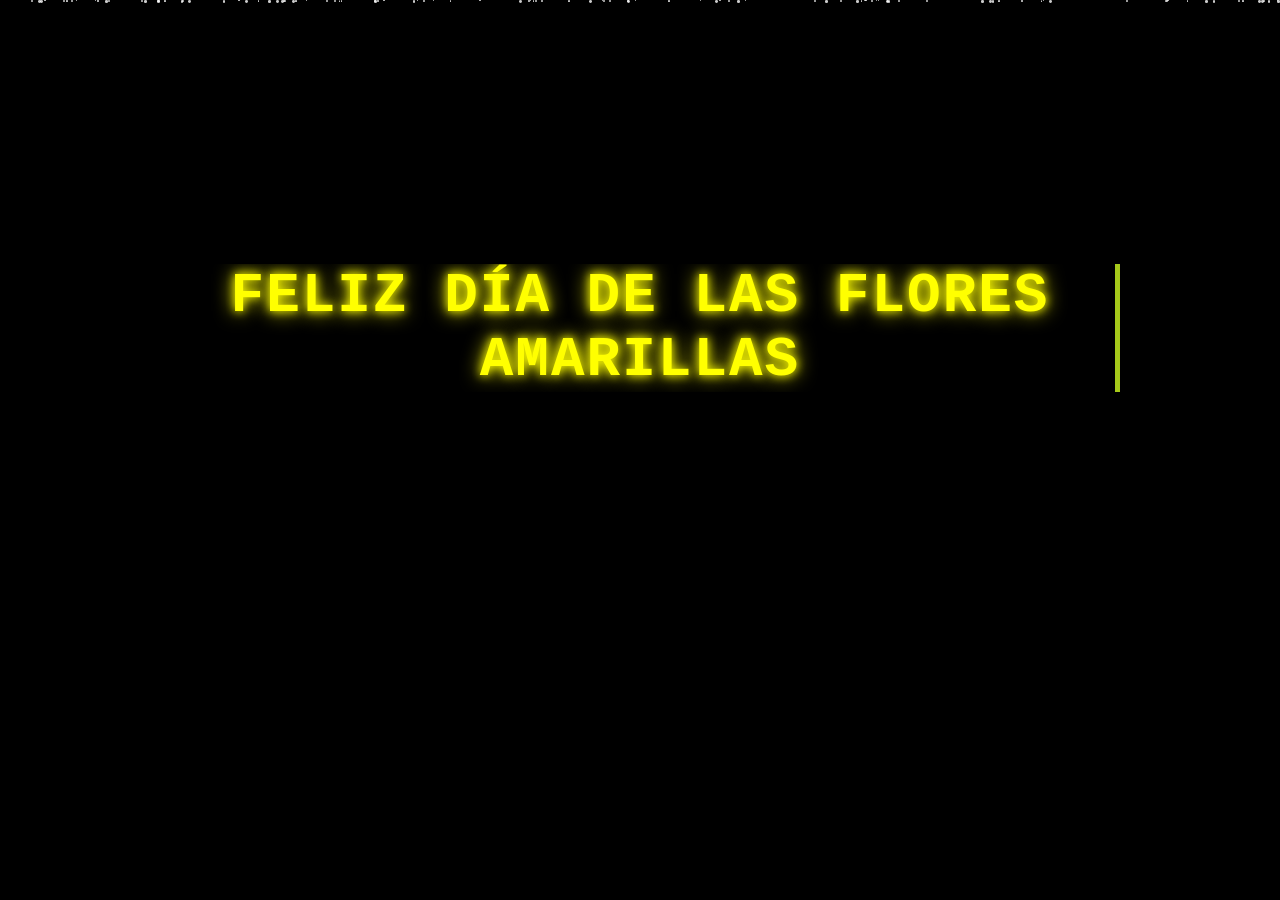
==== index.html @ b44a22c6 "Flores amarillas" ====
<!DOCTYPE html>
<html lang="es">
<head>
    <meta charset="UTF-8">
    <meta http-equiv="X-UA-Compatible" content="IE=edge">
    <meta name="viewport" content="width=device-width, initial-scale=1.0">
    <link rel="icon" href="img/flowers.png" type="image/x-icon">
    <title>Mensaje Especial</title>
    <style>
        * {
            margin: 0;
            padding: 0;
            box-sizing: border-box;
            font-family: 'Courier New', monospace;
        }
        
        body {
            background: #000;
            color: #fff;
            min-height: 100vh;
            overflow: hidden;
            display: flex;
            flex-direction: column;
            justify-content: center;
            align-items: center;
            position: relative;
        }
        
        /* Efecto de espacio con puntos blancos */
        .space {
            position: fixed;
            top: 0;
            left: 0;
            width: 100%;
            height: 100%;
            z-index: -1;
            overflow: hidden;
        }
        
        .particle {
            position: absolute;
            background-color: #fff;
            border-radius: 50%;
            animation: fall linear infinite;
            opacity: 0.8;
        }
        
        @keyframes fall {
            0% {
                transform: translateY(-10px);
                opacity: 0;
            }
            10% {
                opacity: 1;
            }
            90% {
                opacity: 0.8;
            }
            100% {
                transform: translateY(100vh);
                opacity: 0;
            }
        }
        
        .container {
            text-align: center;
            padding: 20px;
            max-width: 1000px;
            z-index: 10;
        }
        
        .title {
            font-size: 3.5rem;
            margin-bottom: 30px;
            color: yellow;
            text-shadow: 0 0 10px yellow, 0 0 20px yellow;
            opacity: 0;
            transform: translateY(50px);
            transition: opacity 2s, transform 2s;
            font-weight: 900;
            letter-spacing: 2px;
            text-transform: uppercase;
        }
        
        .title.visible {
            opacity: 1;
            transform: translateY(0);
        }
        
        .message {
            font-size: 2rem;
            margin: 30px 0;
            color: #fff;
            text-shadow: 0 0 10px #fff, 0 0 20px #fff;
            opacity: 0;
            transform: translateY(50px);
            transition: opacity 2s, transform 2s;
            font-weight: 700;
            letter-spacing: 1px;
            text-transform: uppercase;
        }
        
        .message.visible {
            opacity: 1;
            transform: translateY(0);
        }
        
        .message.red {
            color: yellow;
            text-shadow: 0 0 10px yellow, 0 0 20px yellow;
        }
        
        .button {
            margin-top: 50px;
            opacity: 0;
            transition: opacity 2s;
        }
        
        .button.visible {
            opacity: 1;
        }
        
        .btn {
            background: transparent;
            border: 2px solid #9900ff;
            padding: 15px 40px;
            font-size: 1.5rem;
            color: #9500ff;
            border-radius: 5px;
            cursor: pointer;
            box-shadow: 0 0 15px rgba(255, 0, 0, 0.7);
            transition: all 0.3s;
            text-decoration: none;
            display: inline-block;
            font-weight: 700;
            text-transform: uppercase;
            letter-spacing: 2px;
        }
        
        .btn:hover {
            background: rgba(255, 0, 0, 0.2);
            box-shadow: 0 0 25px rgba(255, 0, 0, 0.9);
            transform: scale(1.05);
        }
        
        .hacker-effect {
            position: relative;
            overflow: hidden;
        }
        
        .hacker-effect::after {
            content: "";
            position: absolute;
            top: 0;
            right: 0;
            width: 5px;
            height: 100%;
            background-color: #a6c91a;
            animation: blink 0.8s infinite;
        }
        
        @keyframes blink {
            0%, 100% { opacity: 0; }
            50% { opacity: 1; }
        }
        
        @media (max-width: 768px) {
            .title {
                font-size: 2.5rem;
            }
            
            .message {
                font-size: 1.5rem;
            }
            
            .btn {
                padding: 12px 30px;
                font-size: 1.2rem;
            }
        }
    </style>
</head>
<body>
    <div class="space" id="space"></div>
    
    <div class="container">
        <h1 class="title hacker-effect" id="title">FELIZ DÍA DE LAS FLORES AMARILLAS</h1>
        <p class="message red" id="message1">CAMI...</p>
        <p class="message" id="message2">TENGO UN REGALO ESPECIAL PARA TI</p>
        
        <div class="button" id="button">
            <button class="btn" onclick="location.href='index1.html'">
                VER TU REGALO
            </button>
        </div>
    </div>

    <script>
        // Crear efecto de espacio con partículas
        function createSpace() {
            const space = document.getElementById('space');
            
            // Crear partículas
            for (let i = 0; i < 100; i++) {
                createParticle(space);
            }
            
            // Continuar creando partículas
            setInterval(() => {
                createParticle(space);
            }, 200);
        }
        
        function createParticle(container) {
            const particle = document.createElement('div');
            particle.classList.add('particle');
            
            // Tamaño aleatorio entre 1 y 3px
            const size = Math.random() * 2 + 1;
            particle.style.width = size + 'px';
            particle.style.height = size + 'px';
            
            // Posición aleatoria en X
            particle.style.left = Math.random() * 100 + '%';
            
            // Duración aleatoria entre 5 y 15 segundos
            const duration = Math.random() * 10 + 5;
            particle.style.animationDuration = duration + 's';
            
            // Retraso aleatorio
            particle.style.animationDelay = Math.random() * 5 + 's';
            
            container.appendChild(particle);
            
            // Eliminar la partícula después de que termine la animación
            setTimeout(() => {
                if (particle.parentNode) {
                    particle.remove();
                }
            }, duration * 1000 + 1000);
        }
        
        // Mostrar elementos secuencialmente
        function showElements() {
            const title = document.getElementById('title');
            const message1 = document.getElementById('message1');
            const message2 = document.getElementById('message2');
            const button = document.getElementById('button');
            
            setTimeout(() => {
                title.classList.add('visible');
            }, 1000);
            
            setTimeout(() => {
                message1.classList.add('visible');
            }, 3000);
            
            setTimeout(() => {
                message2.classList.add('visible');
            }, 6000);
            
            setTimeout(() => {
                button.classList.add('visible');
            }, 9000);
        }
        
        // Inicializar
        window.onload = function() {
            createSpace();
            showElements();
        };
    </script>
</body>
</html>
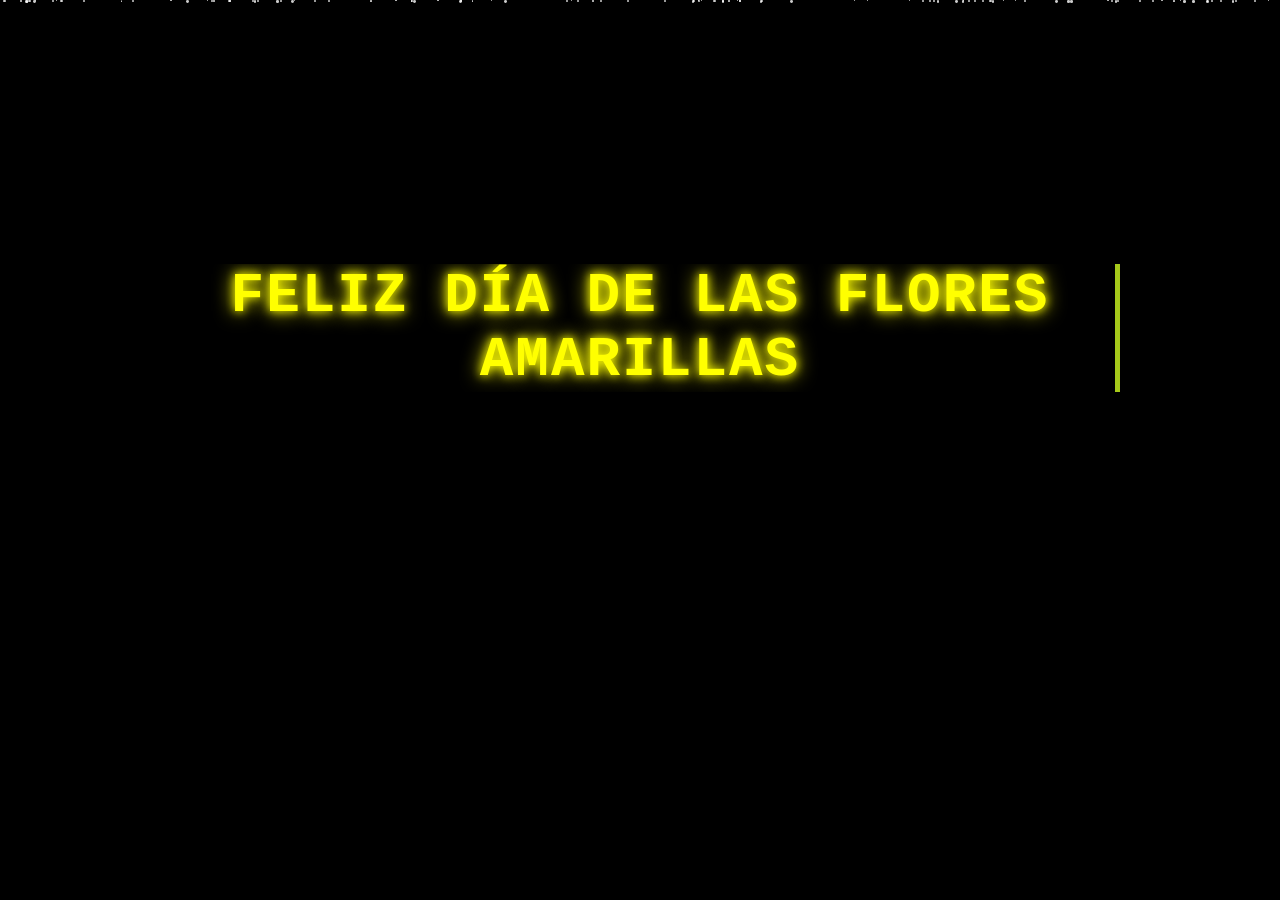
==== commit 3bf2d4b8: "Refactor the code for the flower" ====
--- a/index.html
+++ b/index.html
@@ -5,187 +5,15 @@
     <meta http-equiv="X-UA-Compatible" content="IE=edge">
     <meta name="viewport" content="width=device-width, initial-scale=1.0">
     <link rel="icon" href="img/flowers.png" type="image/x-icon">
+    <link rel="stylesheet" href="css/index.css">
     <title>Mensaje Especial</title>
-    <style>
-        * {
-            margin: 0;
-            padding: 0;
-            box-sizing: border-box;
-            font-family: 'Courier New', monospace;
-        }
-        
-        body {
-            background: #000;
-            color: #fff;
-            min-height: 100vh;
-            overflow: hidden;
-            display: flex;
-            flex-direction: column;
-            justify-content: center;
-            align-items: center;
-            position: relative;
-        }
-        
-        /* Efecto de espacio con puntos blancos */
-        .space {
-            position: fixed;
-            top: 0;
-            left: 0;
-            width: 100%;
-            height: 100%;
-            z-index: -1;
-            overflow: hidden;
-        }
-        
-        .particle {
-            position: absolute;
-            background-color: #fff;
-            border-radius: 50%;
-            animation: fall linear infinite;
-            opacity: 0.8;
-        }
-        
-        @keyframes fall {
-            0% {
-                transform: translateY(-10px);
-                opacity: 0;
-            }
-            10% {
-                opacity: 1;
-            }
-            90% {
-                opacity: 0.8;
-            }
-            100% {
-                transform: translateY(100vh);
-                opacity: 0;
-            }
-        }
-        
-        .container {
-            text-align: center;
-            padding: 20px;
-            max-width: 1000px;
-            z-index: 10;
-        }
-        
-        .title {
-            font-size: 3.5rem;
-            margin-bottom: 30px;
-            color: yellow;
-            text-shadow: 0 0 10px yellow, 0 0 20px yellow;
-            opacity: 0;
-            transform: translateY(50px);
-            transition: opacity 2s, transform 2s;
-            font-weight: 900;
-            letter-spacing: 2px;
-            text-transform: uppercase;
-        }
-        
-        .title.visible {
-            opacity: 1;
-            transform: translateY(0);
-        }
-        
-        .message {
-            font-size: 2rem;
-            margin: 30px 0;
-            color: #fff;
-            text-shadow: 0 0 10px #fff, 0 0 20px #fff;
-            opacity: 0;
-            transform: translateY(50px);
-            transition: opacity 2s, transform 2s;
-            font-weight: 700;
-            letter-spacing: 1px;
-            text-transform: uppercase;
-        }
-        
-        .message.visible {
-            opacity: 1;
-            transform: translateY(0);
-        }
-        
-        .message.red {
-            color: yellow;
-            text-shadow: 0 0 10px yellow, 0 0 20px yellow;
-        }
-        
-        .button {
-            margin-top: 50px;
-            opacity: 0;
-            transition: opacity 2s;
-        }
-        
-        .button.visible {
-            opacity: 1;
-        }
-        
-        .btn {
-            background: transparent;
-            border: 2px solid #9900ff;
-            padding: 15px 40px;
-            font-size: 1.5rem;
-            color: #9500ff;
-            border-radius: 5px;
-            cursor: pointer;
-            box-shadow: 0 0 15px rgba(255, 0, 0, 0.7);
-            transition: all 0.3s;
-            text-decoration: none;
-            display: inline-block;
-            font-weight: 700;
-            text-transform: uppercase;
-            letter-spacing: 2px;
-        }
-        
-        .btn:hover {
-            background: rgba(255, 0, 0, 0.2);
-            box-shadow: 0 0 25px rgba(255, 0, 0, 0.9);
-            transform: scale(1.05);
-        }
-        
-        .hacker-effect {
-            position: relative;
-            overflow: hidden;
-        }
-        
-        .hacker-effect::after {
-            content: "";
-            position: absolute;
-            top: 0;
-            right: 0;
-            width: 5px;
-            height: 100%;
-            background-color: #a6c91a;
-            animation: blink 0.8s infinite;
-        }
-        
-        @keyframes blink {
-            0%, 100% { opacity: 0; }
-            50% { opacity: 1; }
-        }
-        
-        @media (max-width: 768px) {
-            .title {
-                font-size: 2.5rem;
-            }
-            
-            .message {
-                font-size: 1.5rem;
-            }
-            
-            .btn {
-                padding: 12px 30px;
-                font-size: 1.2rem;
-            }
-        }
-    </style>
 </head>
 <body>
     <div class="space" id="space"></div>
     
     <div class="container">
         <h1 class="title hacker-effect" id="title">FELIZ DÍA DE LAS FLORES AMARILLAS</h1>
-        <p class="message red" id="message1">CAMI...</p>
+        <p class="message red" id="message1">Hermosa</p>
         <p class="message" id="message2">TENGO UN REGALO ESPECIAL PARA TI</p>
         
         <div class="button" id="button">
@@ -195,80 +23,6 @@
         </div>
     </div>
 
-    <script>
-        // Crear efecto de espacio con partículas
-        function createSpace() {
-            const space = document.getElementById('space');
-            
-            // Crear partículas
-            for (let i = 0; i < 100; i++) {
-                createParticle(space);
-            }
-            
-            // Continuar creando partículas
-            setInterval(() => {
-                createParticle(space);
-            }, 200);
-        }
-        
-        function createParticle(container) {
-            const particle = document.createElement('div');
-            particle.classList.add('particle');
-            
-            // Tamaño aleatorio entre 1 y 3px
-            const size = Math.random() * 2 + 1;
-            particle.style.width = size + 'px';
-            particle.style.height = size + 'px';
-            
-            // Posición aleatoria en X
-            particle.style.left = Math.random() * 100 + '%';
-            
-            // Duración aleatoria entre 5 y 15 segundos
-            const duration = Math.random() * 10 + 5;
-            particle.style.animationDuration = duration + 's';
-            
-            // Retraso aleatorio
-            particle.style.animationDelay = Math.random() * 5 + 's';
-            
-            container.appendChild(particle);
-            
-            // Eliminar la partícula después de que termine la animación
-            setTimeout(() => {
-                if (particle.parentNode) {
-                    particle.remove();
-                }
-            }, duration * 1000 + 1000);
-        }
-        
-        // Mostrar elementos secuencialmente
-        function showElements() {
-            const title = document.getElementById('title');
-            const message1 = document.getElementById('message1');
-            const message2 = document.getElementById('message2');
-            const button = document.getElementById('button');
-            
-            setTimeout(() => {
-                title.classList.add('visible');
-            }, 1000);
-            
-            setTimeout(() => {
-                message1.classList.add('visible');
-            }, 3000);
-            
-            setTimeout(() => {
-                message2.classList.add('visible');
-            }, 6000);
-            
-            setTimeout(() => {
-                button.classList.add('visible');
-            }, 9000);
-        }
-        
-        // Inicializar
-        window.onload = function() {
-            createSpace();
-            showElements();
-        };
-    </script>
+    <script src="js/index.js"></script>
 </body>
 </html>
--- a/css/index.css
+++ b/css/index.css
@@ -0,0 +1,173 @@
+/* CSS para index.html */
+
+* {
+    margin: 0;
+    padding: 0;
+    box-sizing: border-box;
+    font-family: 'Courier New', monospace;
+}
+
+body {
+    background: #000;
+    color: #fff;
+    min-height: 100vh;
+    overflow: hidden;
+    display: flex;
+    flex-direction: column;
+    justify-content: center;
+    align-items: center;
+    position: relative;
+}
+
+/* Efecto de espacio con puntos blancos */
+.space {
+    position: fixed;
+    top: 0;
+    left: 0;
+    width: 100%;
+    height: 100%;
+    z-index: -1;
+    overflow: hidden;
+}
+
+.particle {
+    position: absolute;
+    background-color: #fff;
+    border-radius: 50%;
+    animation: fall linear infinite;
+    opacity: 0.8;
+}
+
+@keyframes fall {
+    0% {
+        transform: translateY(-10px);
+        opacity: 0;
+    }
+    10% {
+        opacity: 1;
+    }
+    90% {
+        opacity: 0.8;
+    }
+    100% {
+        transform: translateY(100vh);
+        opacity: 0;
+    }
+}
+
+.container {
+    text-align: center;
+    padding: 20px;
+    max-width: 1000px;
+    z-index: 10;
+}
+
+.title {
+    font-size: 3.5rem;
+    margin-bottom: 30px;
+    color: yellow;
+    text-shadow: 0 0 10px yellow, 0 0 20px yellow;
+    opacity: 0;
+    transform: translateY(50px);
+    transition: opacity 2s, transform 2s;
+    font-weight: 900;
+    letter-spacing: 2px;
+    text-transform: uppercase;
+}
+
+.title.visible {
+    opacity: 1;
+    transform: translateY(0);
+}
+
+.message {
+    font-size: 2rem;
+    margin: 30px 0;
+    color: #fff;
+    text-shadow: 0 0 10px #fff, 0 0 20px #fff;
+    opacity: 0;
+    transform: translateY(50px);
+    transition: opacity 2s, transform 2s;
+    font-weight: 700;
+    letter-spacing: 1px;
+    text-transform: uppercase;
+}
+
+.message.visible {
+    opacity: 1;
+    transform: translateY(0);
+}
+
+.message.red {
+    color: yellow;
+    text-shadow: 0 0 10px yellow, 0 0 20px yellow;
+}
+
+.button {
+    margin-top: 50px;
+    opacity: 0;
+    transition: opacity 2s;
+}
+
+.button.visible {
+    opacity: 1;
+}
+
+.btn {
+    background: transparent;
+    border: 2px solid #9900ff;
+    padding: 15px 40px;
+    font-size: 1.5rem;
+    color: #9500ff;
+    border-radius: 5px;
+    cursor: pointer;
+    box-shadow: 0 0 15px rgba(255, 0, 0, 0.7);
+    transition: all 0.3s;
+    text-decoration: none;
+    display: inline-block;
+    font-weight: 700;
+    text-transform: uppercase;
+    letter-spacing: 2px;
+}
+
+.btn:hover {
+    background: rgba(255, 0, 0, 0.2);
+    box-shadow: 0 0 25px rgba(255, 0, 0, 0.9);
+    transform: scale(1.05);
+}
+
+.hacker-effect {
+    position: relative;
+    overflow: hidden;
+}
+
+.hacker-effect::after {
+    content: "";
+    position: absolute;
+    top: 0;
+    right: 0;
+    width: 5px;
+    height: 100%;
+    background-color: #a6c91a;
+    animation: blink 0.8s infinite;
+}
+
+@keyframes blink {
+    0%, 100% { opacity: 0; }
+    50% { opacity: 1; }
+}
+
+@media (max-width: 768px) {
+    .title {
+        font-size: 2.5rem;
+    }
+    
+    .message {
+        font-size: 1.5rem;
+    }
+    
+    .btn {
+        padding: 12px 30px;
+        font-size: 1.2rem;
+    }
+}
